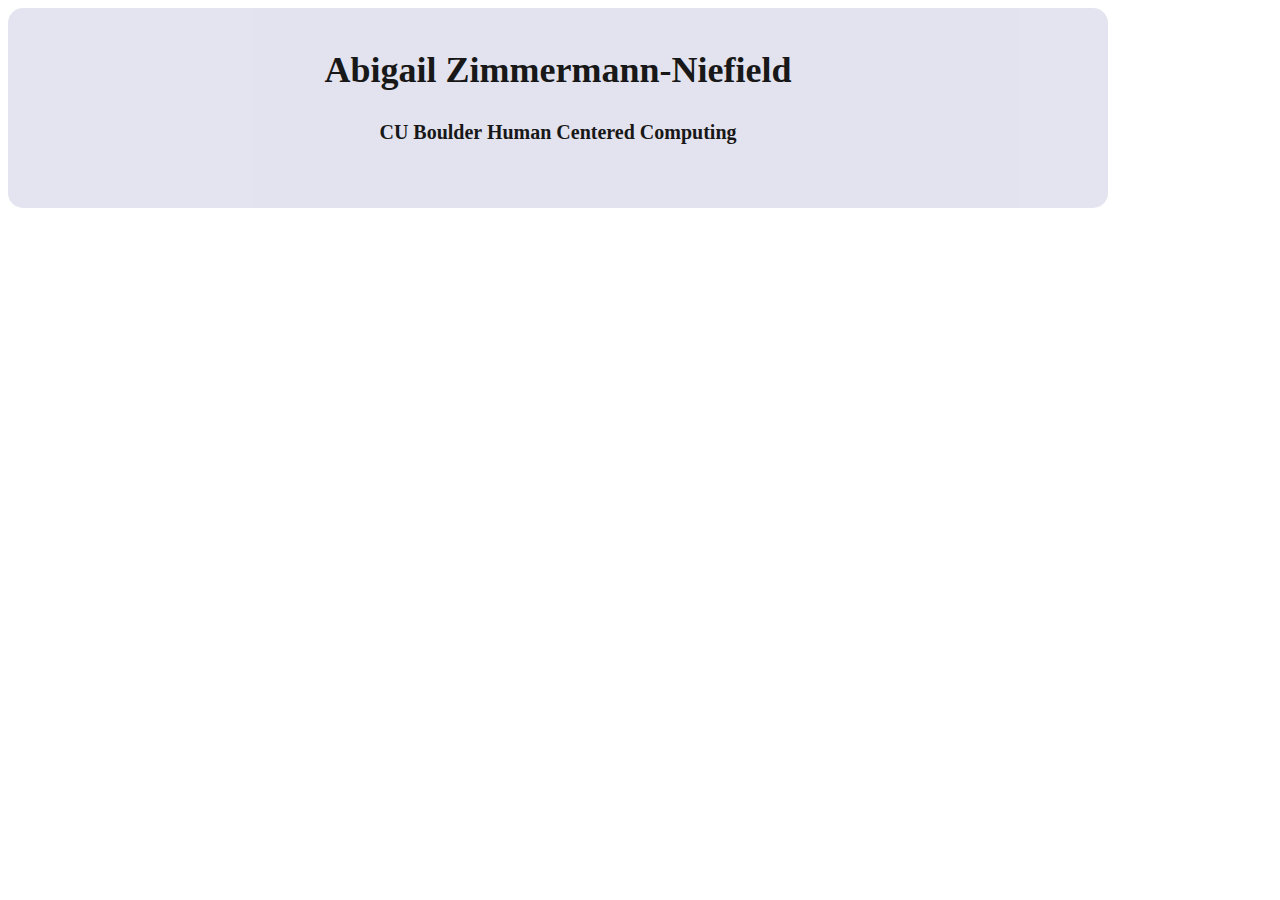
==== index.html @ 4607a9c6 "Reformatting code and changing background" ====
<!DOCTYPE html>
<html>
    <head>
        <link rel="stylesheet" type="text/css" href="stylesheet.css">
        <title>Abigail Zimmermann-Niefield</title>
    </head>
    <body>
        <div id="container">
            <div id="header">
                <div>
                    <div style="text-align:center;padding-top:0.3cm;">
                        <h2 style="font-size:36px">Abigail Zimmermann-Niefield </h2>
                        <h3 style="font-size:20px">CU Boulder Human Centered Computing</h3>
                    </div>
                </div>
                <div id="nav">
                </div>
            </div>
        </div>
  </body>
</html>
---- stylesheet.css ----
#header {
    width:1100px;
    height:200px;
    background-color:#e1e1ee;
    opacity:0.9;
    border-radius: 15px;
    font-family:Verdana;
    color:black;
}

#me {
    height:175px;
    width:175px;
    float:left;
    padding:11px;
}

body {
    background-image:url(https://s-media-cache-ak0.pinimg.com/originals/e8/2e/c0/e82ec0c274c7cc89dbf478666c690433.jpg);
    background-size:cover;
    background-repeat:none;
}
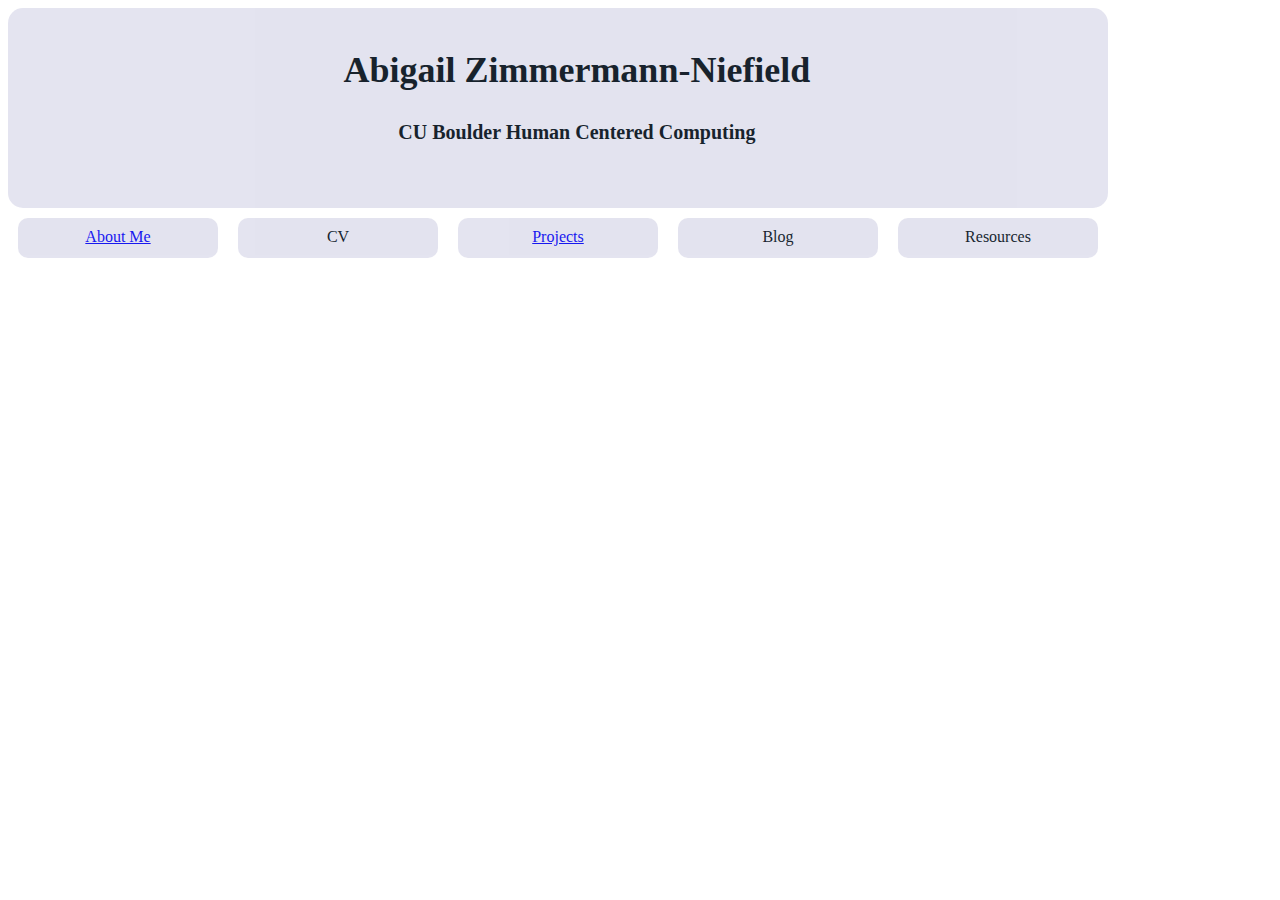
==== commit 177b3ef7: "Adding project page and buttons" ====
--- a/index.html
+++ b/index.html
@@ -7,13 +7,18 @@
     <body>
         <div id="container">
             <div id="header">
-                <div>
-                    <div style="text-align:center;padding-top:0.3cm;">
+                <div id="title">
+                    <div style="text-align:center;padding-top:0.3cm;padding-left:1cm;">
                         <h2 style="font-size:36px">Abigail Zimmermann-Niefield </h2>
                         <h3 style="font-size:20px">CU Boulder Human Centered Computing</h3>
                     </div>
                 </div>
                 <div id="nav">
+                    <div class="button"><a href="aboutme.html">About Me</a></div>
+                    <div class="button">CV</div>
+                    <div class="button"><a href="projects.html">Projects</a></div>
+                    <div class="button">Blog</div>
+                    <div class="button">Resources</div>
                 </div>
             </div>
         </div>
--- a/stylesheet.css
+++ b/stylesheet.css
@@ -1,11 +1,18 @@
-#header {
+#title {
     width:1100px;
     height:200px;
     background-color:#e1e1ee;
     opacity:0.9;
     border-radius: 15px;
     font-family:Verdana;
-    color:black;
+    color:#000B16;
+    float:center;
+}
+
+#nav {
+    height:200px;
+    width:1100px;
+    float:center;
 }
 
 #me {
@@ -19,4 +26,24 @@
     background-image:url(https://s-media-cache-ak0.pinimg.com/originals/e8/2e/c0/e82ec0c274c7cc89dbf478666c690433.jpg);
     background-size:cover;
     background-repeat:none;
+}
+
+.button {
+    opacity:0.9;
+    background-color:#e1e1ee;
+    font-family:Verdana;
+    color:#000B16;
+    height:30px;
+    width:200px;
+    border-radius: 10px;
+    padding-top: 10px;
+    text-align: center;
+    text-decoration: none;
+    margin:10px;
+    float:left;
+}
+
+.button:hover {
+    background-color:#000B16;
+    color:#e1e1ee;
 }